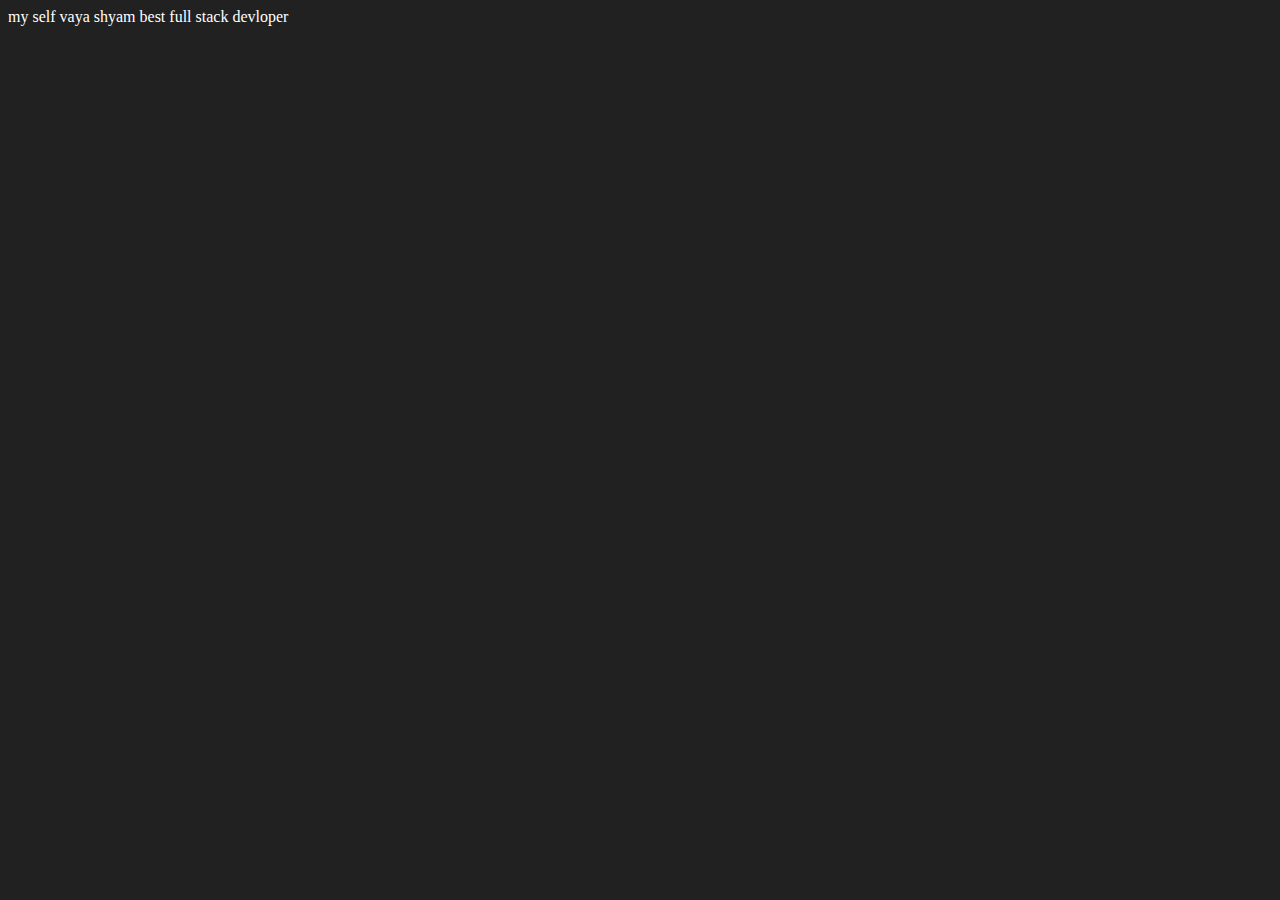
==== dom/three.html @ 39d91eab "contol flow" ====
<!DOCTYPE html>
<html lang="en">
<head>
     <meta charset="UTF-8">
     <meta name="viewport" content="width=device-width, initial-scale=1.0">
     <title>dom || chai aur code</title>
</head>
<body style="background-color: #212121; color:#fff;">
     <div>
          my self vaya shyam best full stack devloper 
     </div>
     
</body>   
<script>
     const div=document.createElement(`div`)
     console.log(div);
     div.className="main"
     div.id=Math.round(Math.random()*10 + 1)
     div.setAttribute=("title","genratedtitle")
     div.style.backgroundColor="green"
     div.innerText="shyam soni"
     div.innerHTML
</script>
</html>
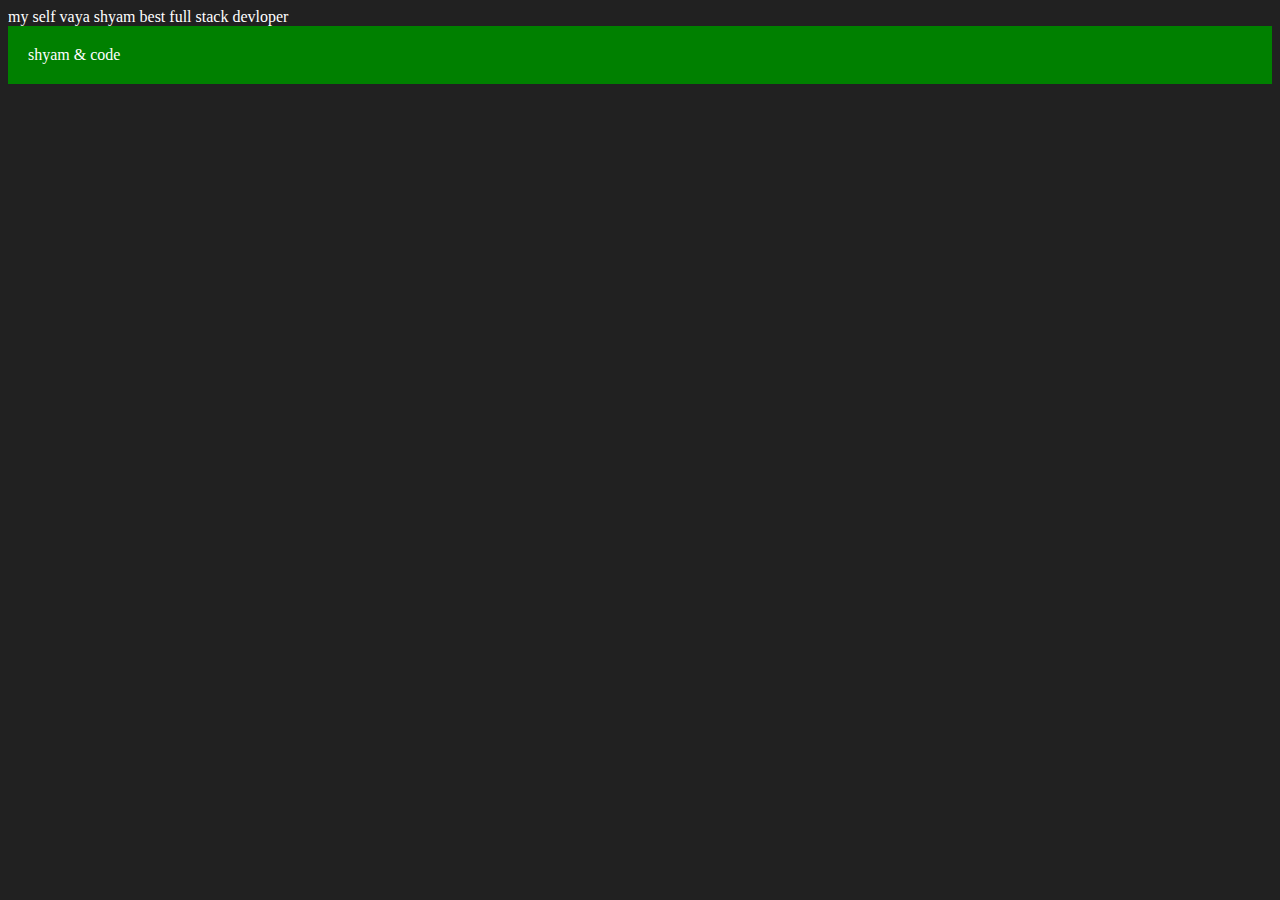
==== commit ff455967: ""dom basics"" ====
--- a/dom/three.html
+++ b/dom/three.html
@@ -18,7 +18,10 @@
      div.id=Math.round(Math.random()*10 + 1)
      div.setAttribute=("title","genratedtitle")
      div.style.backgroundColor="green"
-     div.innerText="shyam soni"
-     div.innerHTML
+     div.style.padding="20px"
+     // div.innerText="shyam soni"
+     const addtext=document.createTextNode("shyam & code")
+     div.appendChild(addtext)
+     document.body.appendChild(div)
 </script>
 </html>